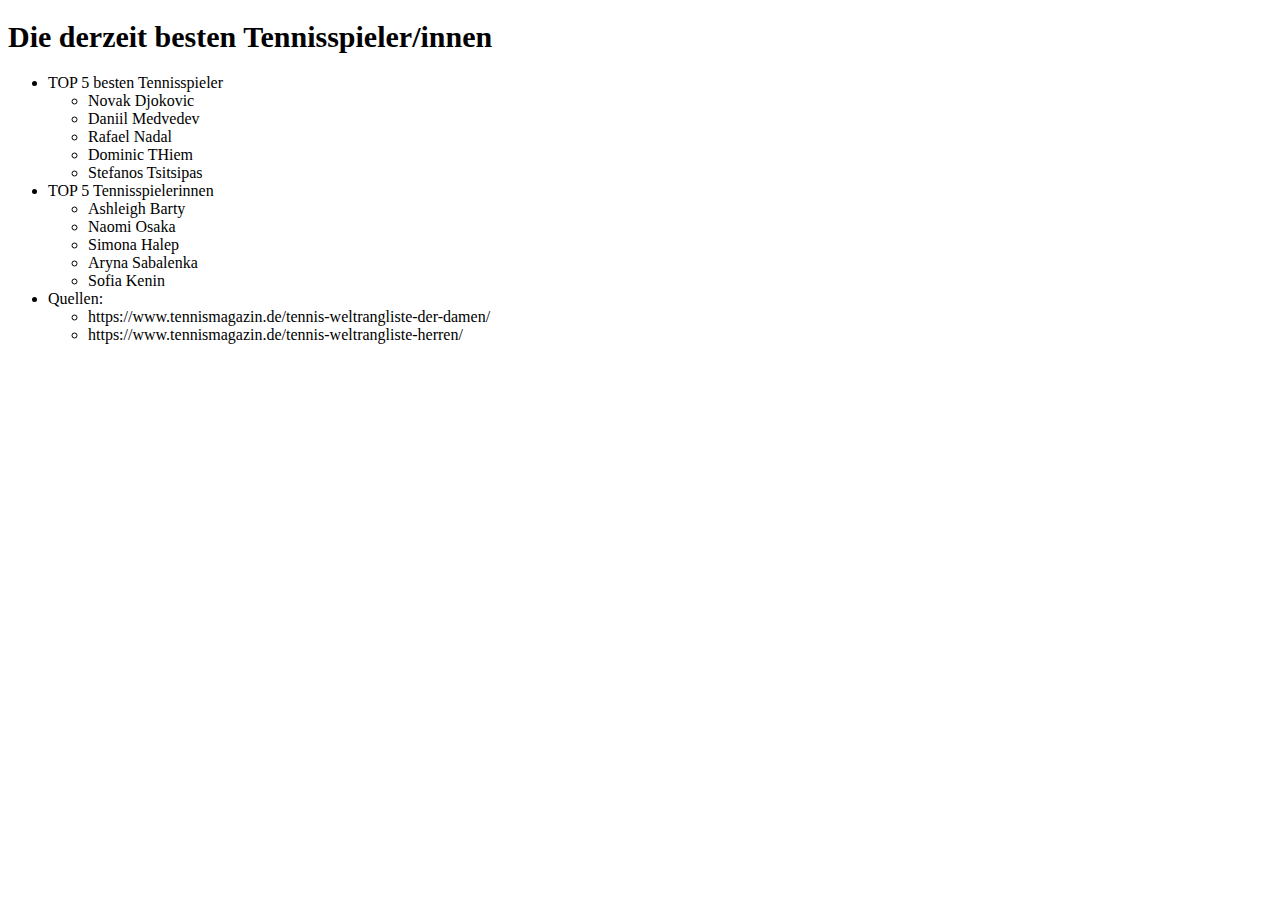
==== lastpage.html @ c5f9ee5f "finished except for details" ====
<!DOCTYPE html>
<html lang=de>
	<head>
		<link rel="stylesheet" href="mystyle.css">

		<meta charset="UTF-8">
		<title>More Informations</title>
	</head>
<body>
	<h1 id="headerrating">Die derzeit besten Tennisspieler/innen</h1>
 <ul>
        <li>TOP 5 besten Tennisspieler
            <ul>
                <li>Novak Djokovic</li>
                <li>Daniil Medvedev</li>
                <li>Rafael Nadal</li>
                <li>Dominic THiem</li>
                <li>Stefanos Tsitsipas</li>
            </ul>
        </li>
        <li>TOP 5 Tennisspielerinnen
            <ul>
                <li>Ashleigh Barty</li>
                <li>Naomi Osaka</li>
                <li>Simona Halep</li>
                <li>Aryna Sabalenka</li>
                <li>Sofia Kenin</li>
            </ul>
        </li>
        <li>Quellen:</li>
        	<ul>
        		<li>https://www.tennismagazin.de/tennis-weltrangliste-der-damen/</li>
        		<li>https://www.tennismagazin.de/tennis-weltrangliste-herren/</li>
       		</ul>
</ul>
---- mystyle.css ----
.heading{
	font-family:  Verdana, "Lucida Sans Unicode", sans-serif;
	font-style: "fett";
	font-size: 100%;


}
#Feld{
width: 60%;
height: 60%;
}

#header1{
	font-family: "Palatino";
	font-size: 30px;
	color: #008800;
}

#Linkpicture{
	width: 70%;
	height: 70%;
}
#headerrating{
	font-family: "Palatino";
	font-size: 30px;
}
<p>{
	font-family: "Georgia", "serif";
}
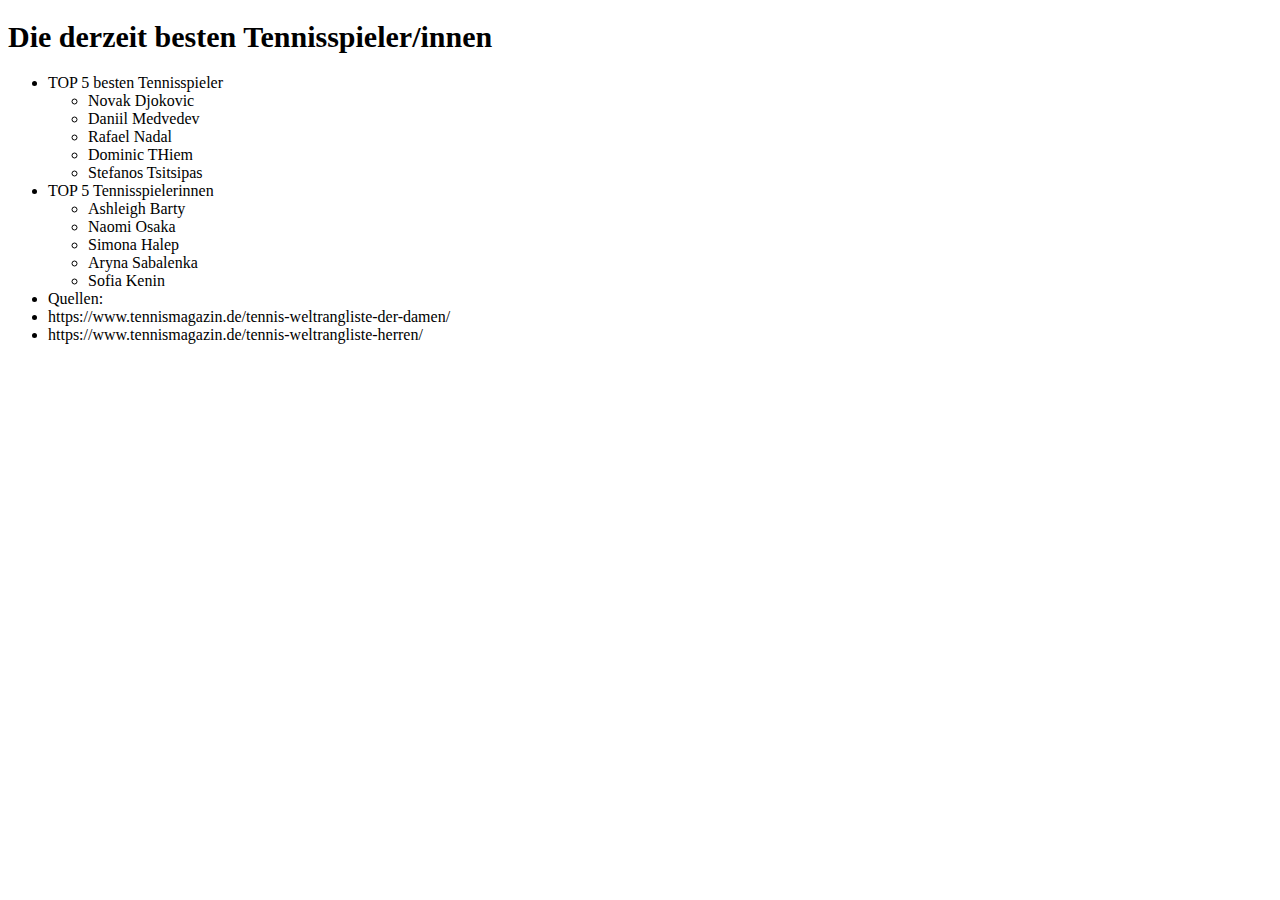
==== commit 93d3aa65: "fixed errors that occured with the validator" ====
--- a/lastpage.html
+++ b/lastpage.html
@@ -28,8 +28,8 @@
             </ul>
         </li>
         <li>Quellen:</li>
-        	<ul>
+        	
         		<li>https://www.tennismagazin.de/tennis-weltrangliste-der-damen/</li>
         		<li>https://www.tennismagazin.de/tennis-weltrangliste-herren/</li>
-       		</ul>
+       		
 </ul>--- a/mystyle.css
+++ b/mystyle.css
@@ -1,7 +1,7 @@
 
 .heading{
 	font-family:  Verdana, "Lucida Sans Unicode", sans-serif;
-	font-style: "fett";
+	font-style: bold;
 	font-size: 100%;
 
 
@@ -25,6 +25,6 @@
 	font-family: "Palatino";
 	font-size: 30px;
 }
-<p>{
+p{
 	font-family: "Georgia", "serif";
 }